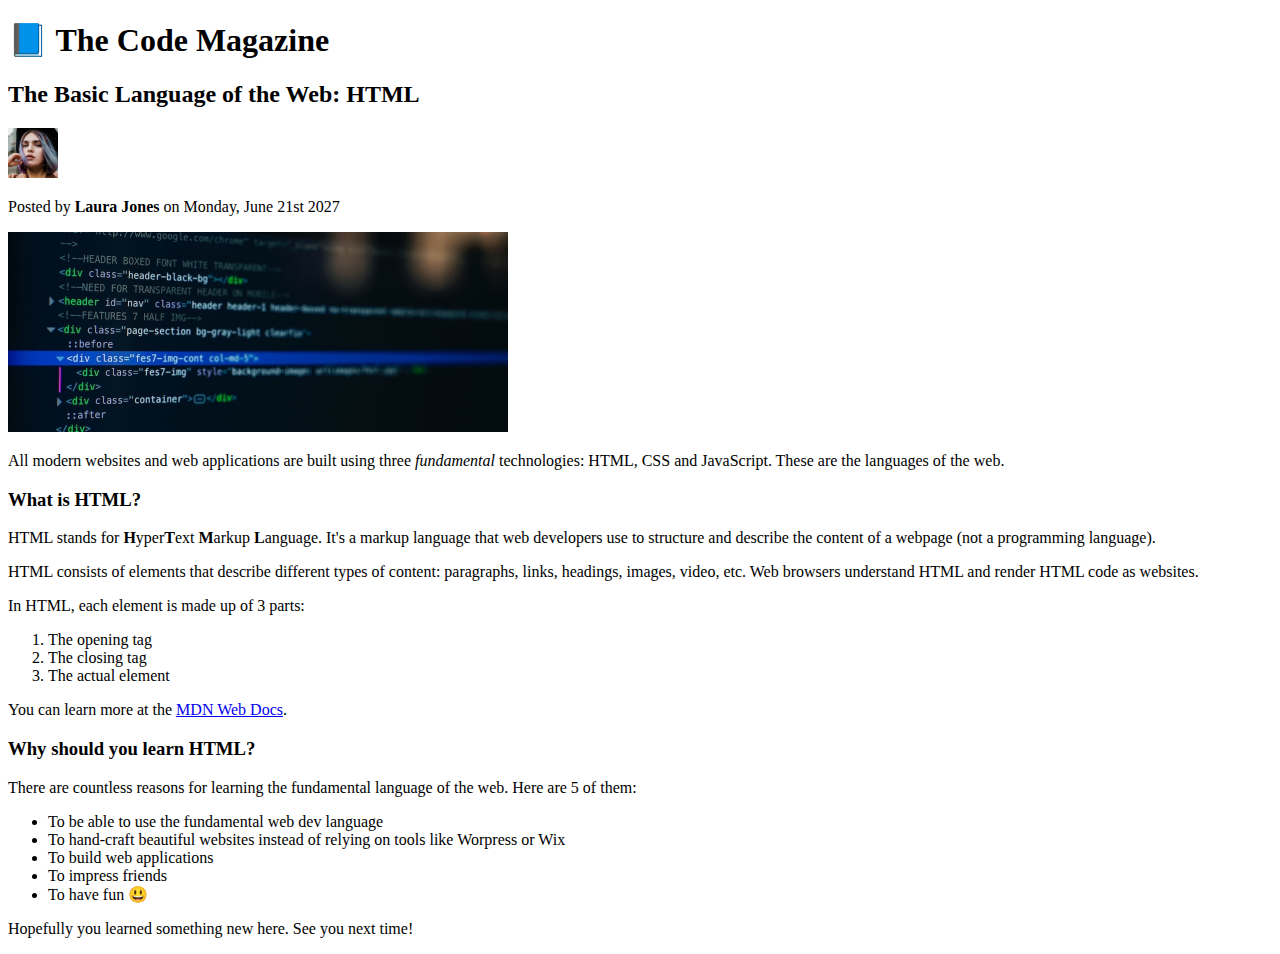
==== 02-HTML-Fundamentals/index.html @ 24035996 "Add Index.html" ====
<!DOCTYPE html>
<html lang="en">
  <head>
    <meta charset="UTF-8"/>
    <title>The basic language of the web: HTML</title>
  </head>
  <body>
    <h1>📘 The Code Magazine</h1>
    <h2>The Basic Language of the Web: HTML</h2>
    <img src="./laura-jones.jpg" alt="Headshot of Laura Jones" width="50" height="50"/>
    <p>Posted by <strong>Laura Jones</strong> on Monday, June 21st 2027</p>
    <img src="./post-img.jpg" alt="HTML code on a screen" width="500" height="200"/>
    <p>All modern websites and web applications are built using three <em>fundamental</em> technologies: HTML, CSS and JavaScript. 
      These are the languages of the web.
    </p>
    <h3>What is HTML?</h3>
    <p>
      HTML stands for <strong>H</strong>yper<strong>T</strong>ext <strong>M</strong>arkup <strong>L</strong>anguage. 
      It's a markup language that web developers use to structure and describe the content of a webpage (not a programming language).
    </p>
    <p>
      HTML consists of elements that describe different types of content: paragraphs, links, headings, images, video, etc. 
      Web browsers understand HTML and render HTML code as websites.
    </p>
    <p>In HTML, each element is made up of 3 parts:</p>
    <ol>
      <li>The opening tag</li>
      <li>The closing tag</li>
      <li>The actual element</li>
    </ol>
    <p>You can learn more at the <a href="https://developer.mozilla.org/en-US/docs/Web/HTML" target="_blank">MDN Web Docs</a>.</p>
    <h3>Why should you learn HTML?</h3>
    <p>There are countless reasons for learning the fundamental language of the web. Here are 5 of them:</p>
    <ul>
      <li>To be able to use the fundamental web dev language</li>
      <li>To hand-craft beautiful websites instead of relying on tools like Worpress or Wix</li>
      <li>To build web applications</li>
      <li>To impress friends</li>
      <li>To have fun 😃</li>
    </ul>
    <p>Hopefully you learned something new here. See you next time!</p>
  </body>
</html>
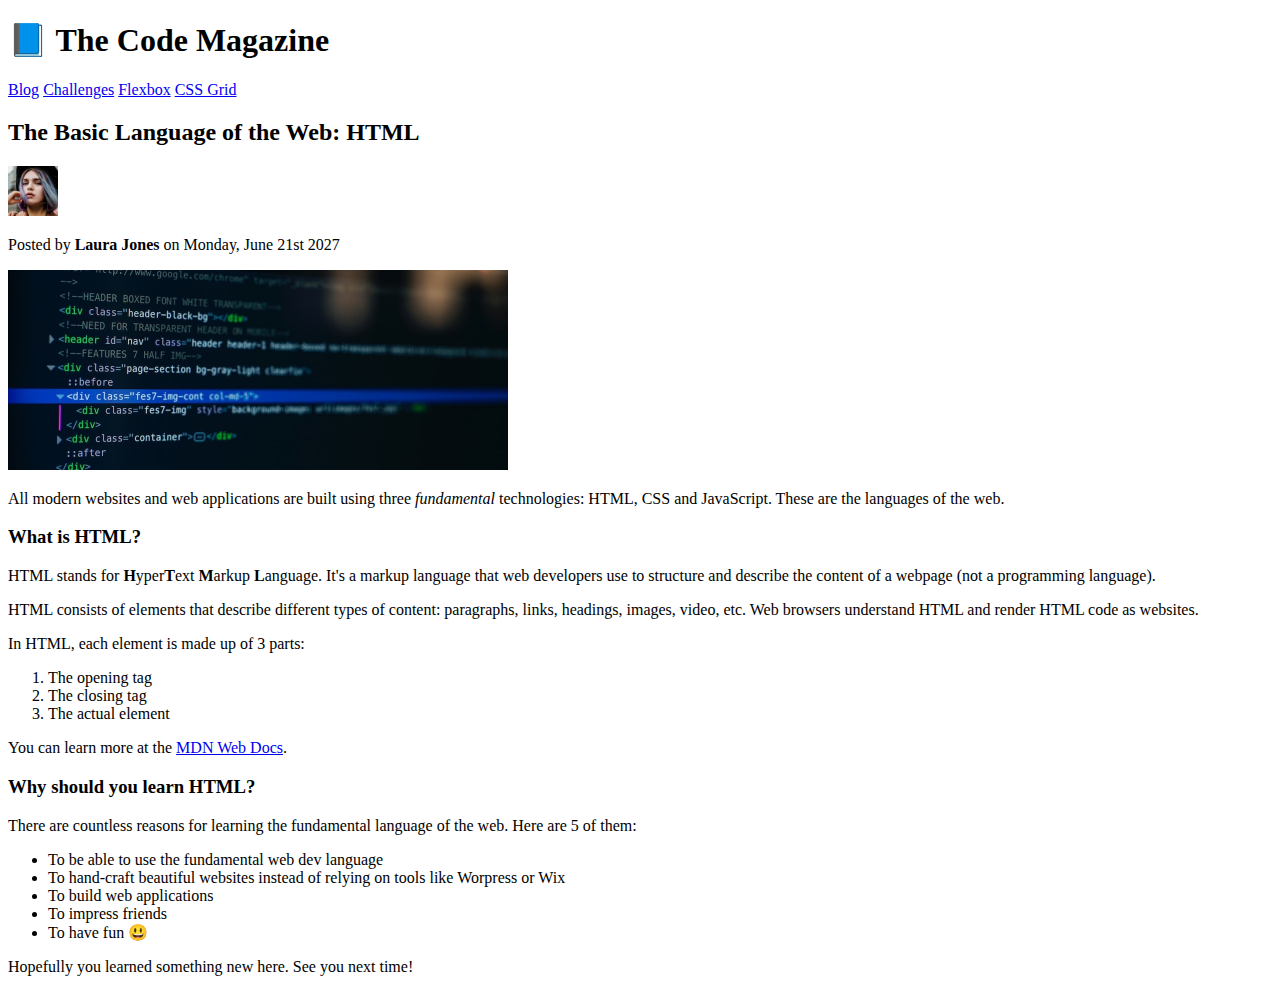
==== commit 72045a2a: "Add blogs screen" ====
--- a/02-HTML-Fundamentals/index.html
+++ b/02-HTML-Fundamentals/index.html
@@ -6,6 +6,10 @@
   </head>
   <body>
     <h1>📘 The Code Magazine</h1>
+    <a href="./blog.html">Blog</a>
+    <a href="#">Challenges</a>
+    <a href="#">Flexbox</a>
+    <a href="#">CSS Grid</a>
     <h2>The Basic Language of the Web: HTML</h2>
     <img src="./laura-jones.jpg" alt="Headshot of Laura Jones" width="50" height="50"/>
     <p>Posted by <strong>Laura Jones</strong> on Monday, June 21st 2027</p>
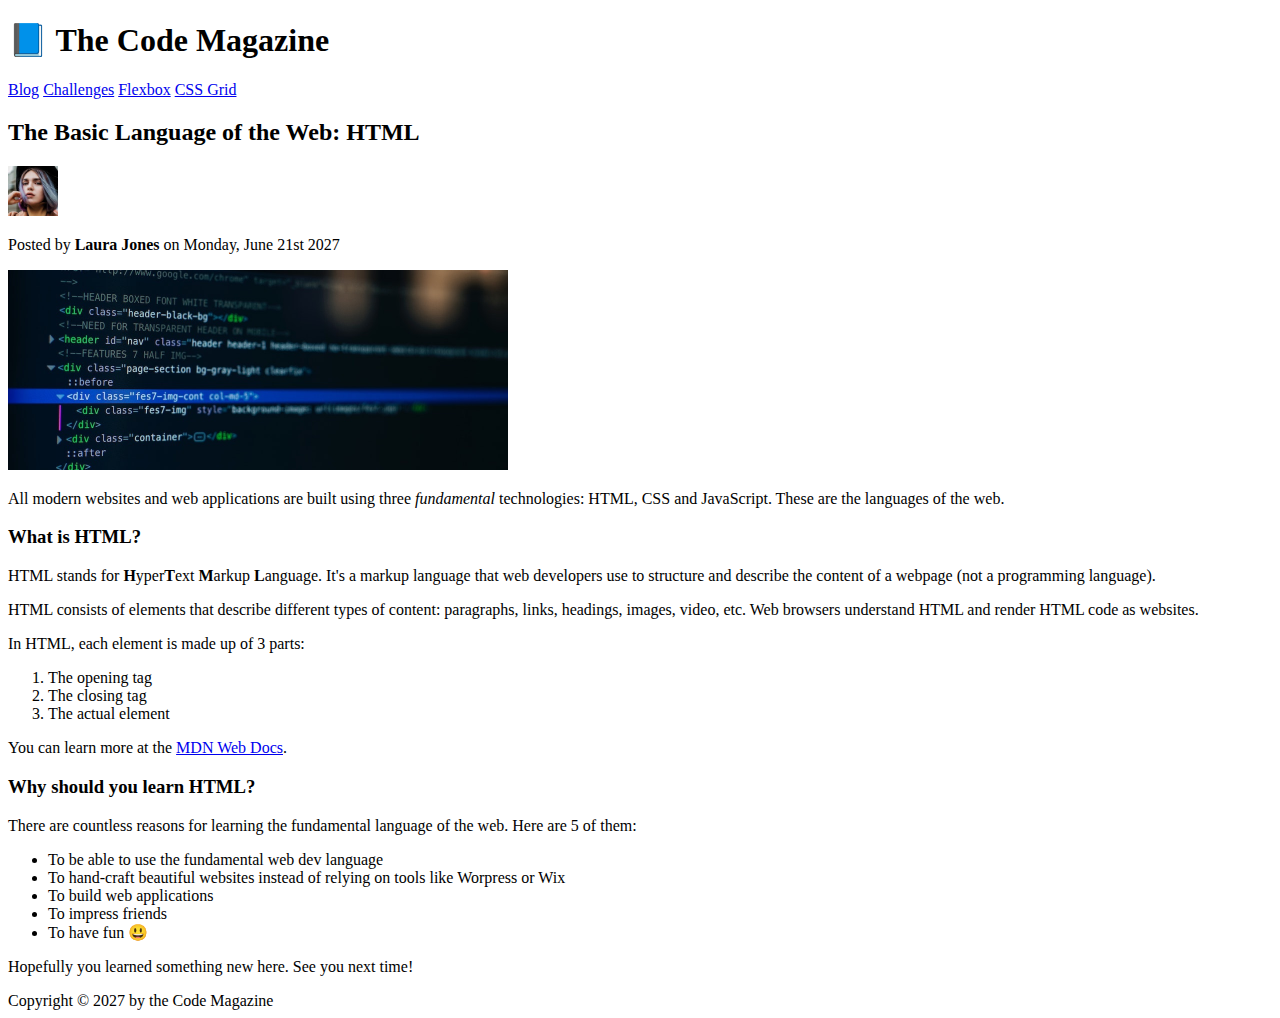
==== commit 69d91ad6: "Structuring index.html" ====
--- a/02-HTML-Fundamentals/index.html
+++ b/02-HTML-Fundamentals/index.html
@@ -5,43 +5,54 @@
     <title>The basic language of the web: HTML</title>
   </head>
   <body>
-    <h1>📘 The Code Magazine</h1>
-    <a href="./blog.html">Blog</a>
-    <a href="#">Challenges</a>
-    <a href="#">Flexbox</a>
-    <a href="#">CSS Grid</a>
-    <h2>The Basic Language of the Web: HTML</h2>
-    <img src="./laura-jones.jpg" alt="Headshot of Laura Jones" width="50" height="50"/>
-    <p>Posted by <strong>Laura Jones</strong> on Monday, June 21st 2027</p>
-    <img src="./post-img.jpg" alt="HTML code on a screen" width="500" height="200"/>
-    <p>All modern websites and web applications are built using three <em>fundamental</em> technologies: HTML, CSS and JavaScript. 
-      These are the languages of the web.
-    </p>
-    <h3>What is HTML?</h3>
-    <p>
-      HTML stands for <strong>H</strong>yper<strong>T</strong>ext <strong>M</strong>arkup <strong>L</strong>anguage. 
-      It's a markup language that web developers use to structure and describe the content of a webpage (not a programming language).
-    </p>
-    <p>
-      HTML consists of elements that describe different types of content: paragraphs, links, headings, images, video, etc. 
-      Web browsers understand HTML and render HTML code as websites.
-    </p>
-    <p>In HTML, each element is made up of 3 parts:</p>
-    <ol>
-      <li>The opening tag</li>
-      <li>The closing tag</li>
-      <li>The actual element</li>
-    </ol>
-    <p>You can learn more at the <a href="https://developer.mozilla.org/en-US/docs/Web/HTML" target="_blank">MDN Web Docs</a>.</p>
-    <h3>Why should you learn HTML?</h3>
-    <p>There are countless reasons for learning the fundamental language of the web. Here are 5 of them:</p>
-    <ul>
-      <li>To be able to use the fundamental web dev language</li>
-      <li>To hand-craft beautiful websites instead of relying on tools like Worpress or Wix</li>
-      <li>To build web applications</li>
-      <li>To impress friends</li>
-      <li>To have fun 😃</li>
-    </ul>
-    <p>Hopefully you learned something new here. See you next time!</p>
+    <header>
+      <h1>📘 The Code Magazine</h1>
+      <nav>
+        <a href="./blog.html">Blog</a>
+        <a href="#">Challenges</a>
+        <a href="#">Flexbox</a>
+        <a href="#">CSS Grid</a>
+      </nav>
+    </header>
+    <article>
+      <header>
+        <h2>The Basic Language of the Web: HTML</h2>
+        <img src="./laura-jones.jpg" alt="Headshot of Laura Jones" width="50" height="50"/>
+        <p>Posted by <strong>Laura Jones</strong> on Monday, June 21st 2027</p>
+        <img src="./post-img.jpg" alt="HTML code on a screen" width="500" height="200"/>
+      </header>
+      <p>All modern websites and web applications are built using three <em>fundamental</em> technologies: HTML, CSS and JavaScript. 
+        These are the languages of the web.
+      </p>
+      <h3>What is HTML?</h3>
+      <p>
+        HTML stands for <strong>H</strong>yper<strong>T</strong>ext <strong>M</strong>arkup <strong>L</strong>anguage. 
+        It's a markup language that web developers use to structure and describe the content of a webpage (not a programming language).
+      </p>
+      <p>
+        HTML consists of elements that describe different types of content: paragraphs, links, headings, images, video, etc. 
+        Web browsers understand HTML and render HTML code as websites.
+      </p>
+      <p>In HTML, each element is made up of 3 parts:</p>
+      <ol>
+        <li>The opening tag</li>
+        <li>The closing tag</li>
+        <li>The actual element</li>
+      </ol>
+      <p>You can learn more at the <a href="https://developer.mozilla.org/en-US/docs/Web/HTML" target="_blank">MDN Web Docs</a>.</p>
+      <h3>Why should you learn HTML?</h3>
+      <p>There are countless reasons for learning the fundamental language of the web. Here are 5 of them:</p>
+      <ul>
+        <li>To be able to use the fundamental web dev language</li>
+        <li>To hand-craft beautiful websites instead of relying on tools like Worpress or Wix</li>
+        <li>To build web applications</li>
+        <li>To impress friends</li>
+        <li>To have fun 😃</li>
+      </ul>
+      <p>Hopefully you learned something new here. See you next time!</p>
+    </article>
+    <footer>
+      Copyright &copy; 2027 by the Code Magazine
+    </footer>
   </body>
 </html>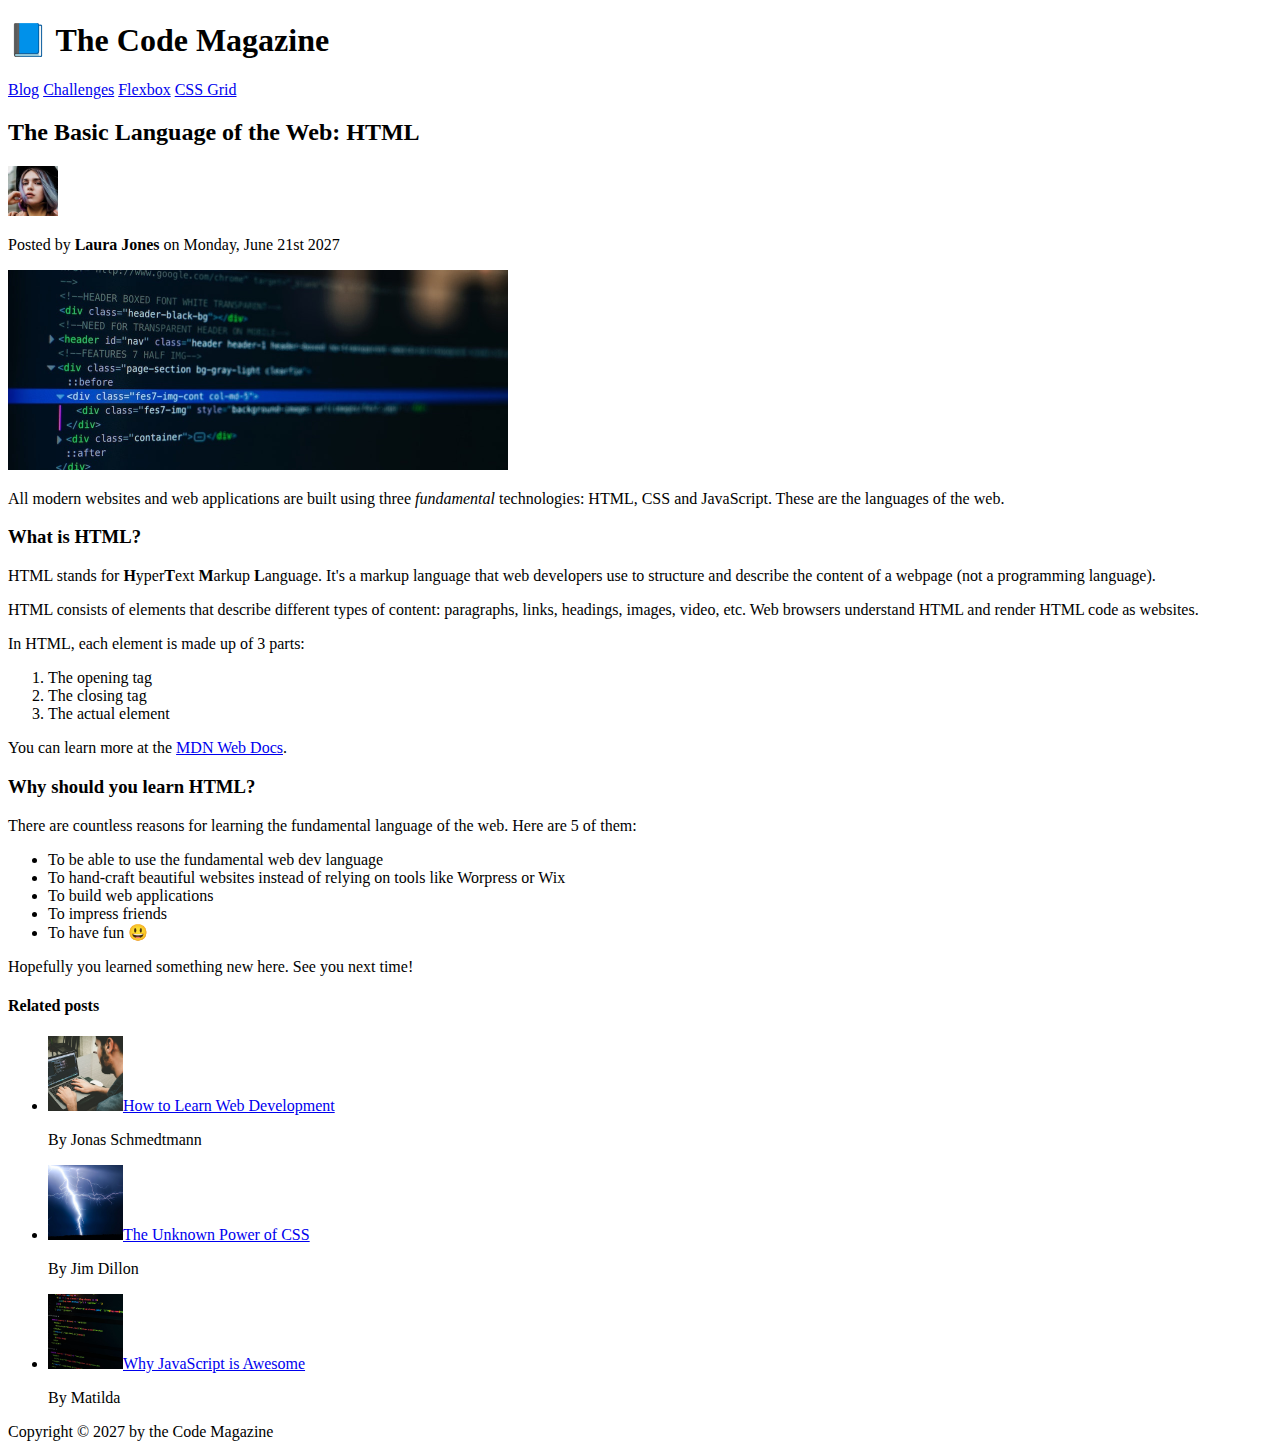
==== commit f96e51bf: "Complete challenge - 1" ====
--- a/02-HTML-Fundamentals/index.html
+++ b/02-HTML-Fundamentals/index.html
@@ -17,9 +17,9 @@
     <article>
       <header>
         <h2>The Basic Language of the Web: HTML</h2>
-        <img src="./laura-jones.jpg" alt="Headshot of Laura Jones" width="50" height="50"/>
+        <img src="./img/laura-jones.jpg" alt="Headshot of Laura Jones" width="50" height="50"/>
         <p>Posted by <strong>Laura Jones</strong> on Monday, June 21st 2027</p>
-        <img src="./post-img.jpg" alt="HTML code on a screen" width="500" height="200"/>
+        <img src="./img/post-img.jpg" alt="HTML code on a screen" width="500" height="200"/>
       </header>
       <p>All modern websites and web applications are built using three <em>fundamental</em> technologies: HTML, CSS and JavaScript. 
         These are the languages of the web.
@@ -51,6 +51,22 @@
       </ul>
       <p>Hopefully you learned something new here. See you next time!</p>
     </article>
+    <aside>
+      <h4>
+        Related posts
+      </h4>
+      <ul>
+        <li>
+          <img src="./img/related-1.jpg" alt="Learn Web Development" width="75" height="75"/><a href="#">How to Learn Web Development</a> <p>By Jonas Schmedtmann</p>
+        </li>
+        <li>
+          <img src="./img/related-2.jpg" alt="Power of CSS" width="75" height="75"/><a href="#">The Unknown Power of CSS</a> <p>By Jim Dillon</p>
+        </li>
+        <li>
+          <img src="./img/related-3.jpg" alt="Why JavaScript is Awesome" width="75" height="75"/><a href="#">Why JavaScript is Awesome</a> <p>By Matilda</p>
+        </li>
+      </ul>
+    </aside>
     <footer>
       Copyright &copy; 2027 by the Code Magazine
     </footer>
